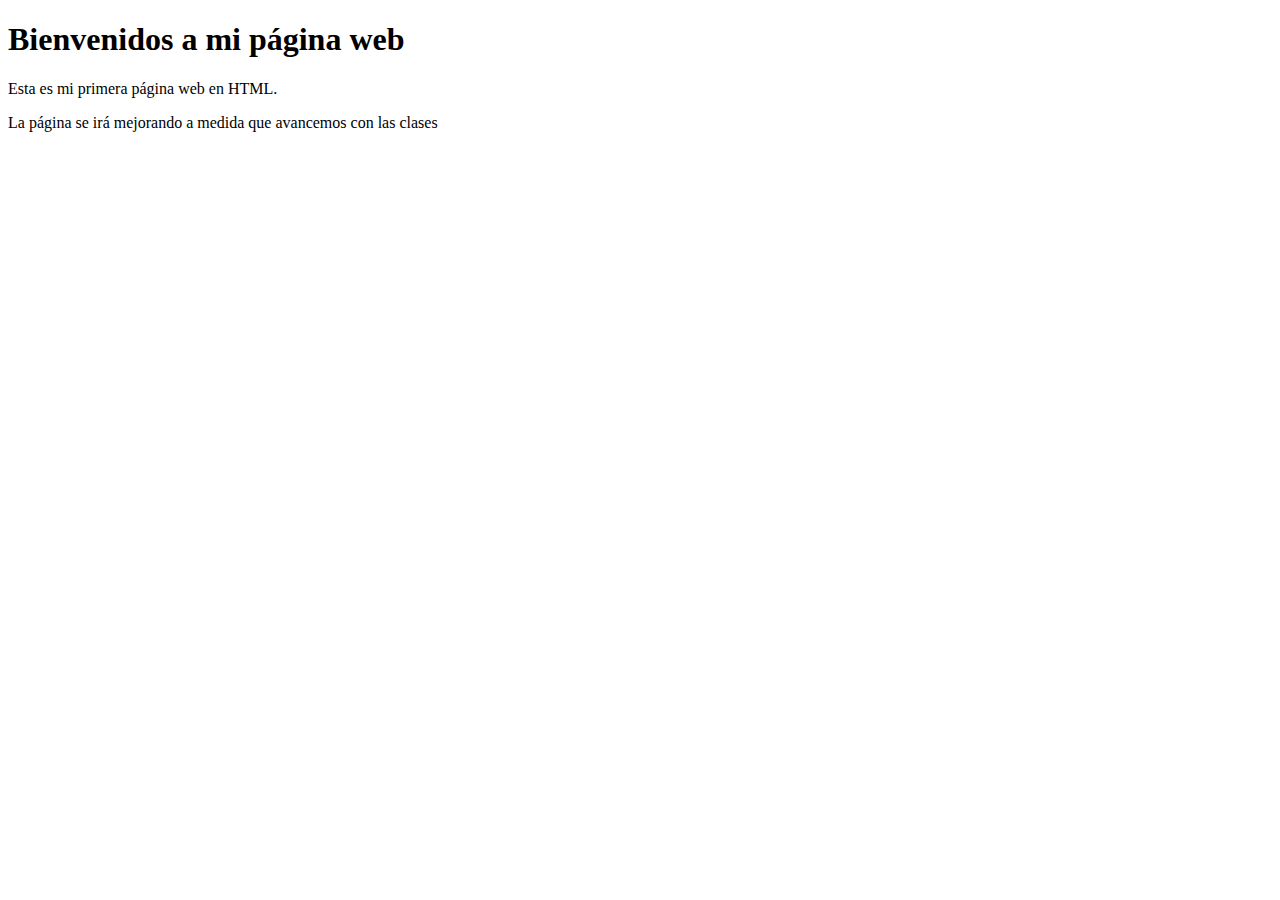
==== Lesson-Activities/index.html @ 50b115bf "added requested styles in the CSS file" ====
<!DOCTYPE html>
<html lang="es">
    <head>
        <meta charset="UTF-8">
        <title>Mi primera página web</title>
    </head>
    <body>
        <h1>Bienvenidos a mi página web</h1>
        <p class="first-section">Esta es mi primera página web en HTML.</p>
        <p class="first-section" id="extra-text">La página se irá mejorando a medida que avancemos con las clases</p>
    </body>
</html>
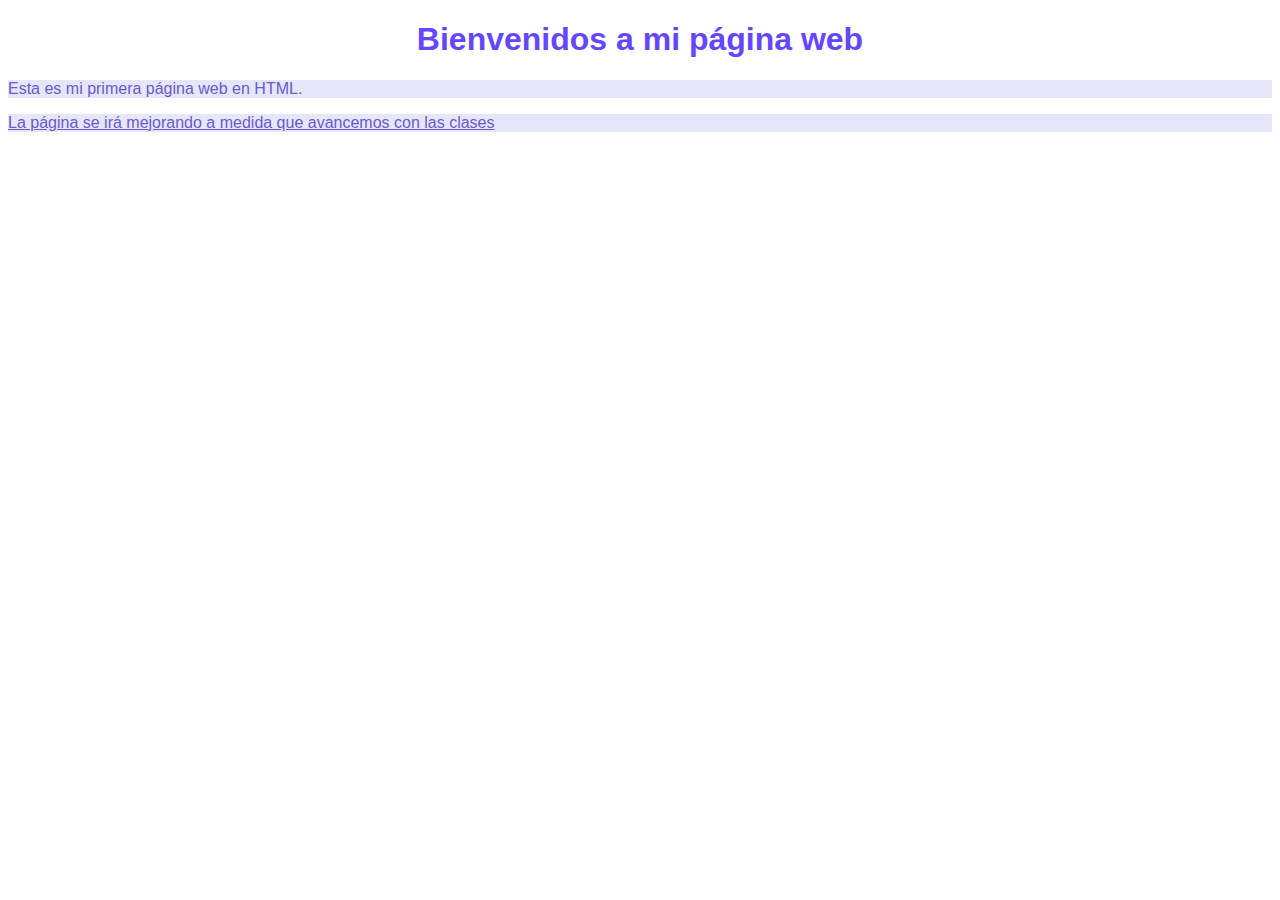
==== commit 514055e2: "rename CSS sheet and link the HTML to the CSS sheet." ====
--- a/Lesson-Activities/index.html
+++ b/Lesson-Activities/index.html
@@ -2,6 +2,7 @@
 <html lang="es">
     <head>
         <meta charset="UTF-8">
+        <link rel="stylesheet" href="styles.css"/>
         <title>Mi primera página web</title>
     </head>
     <body>
--- a/Lesson-Activities/styles.css
+++ b/Lesson-Activities/styles.css
@@ -0,0 +1,17 @@
+h1, p {
+    font-family: Calibri, Arial, sans-serif;
+}
+
+h1 {
+    text-align: center;
+    color: rgb(100, 70, 255);
+}
+
+.first-section {
+    background-color: #e6e6fa;
+    color: SlateBlue;
+}
+
+#extra-text {
+    text-decoration: underline;
+}
